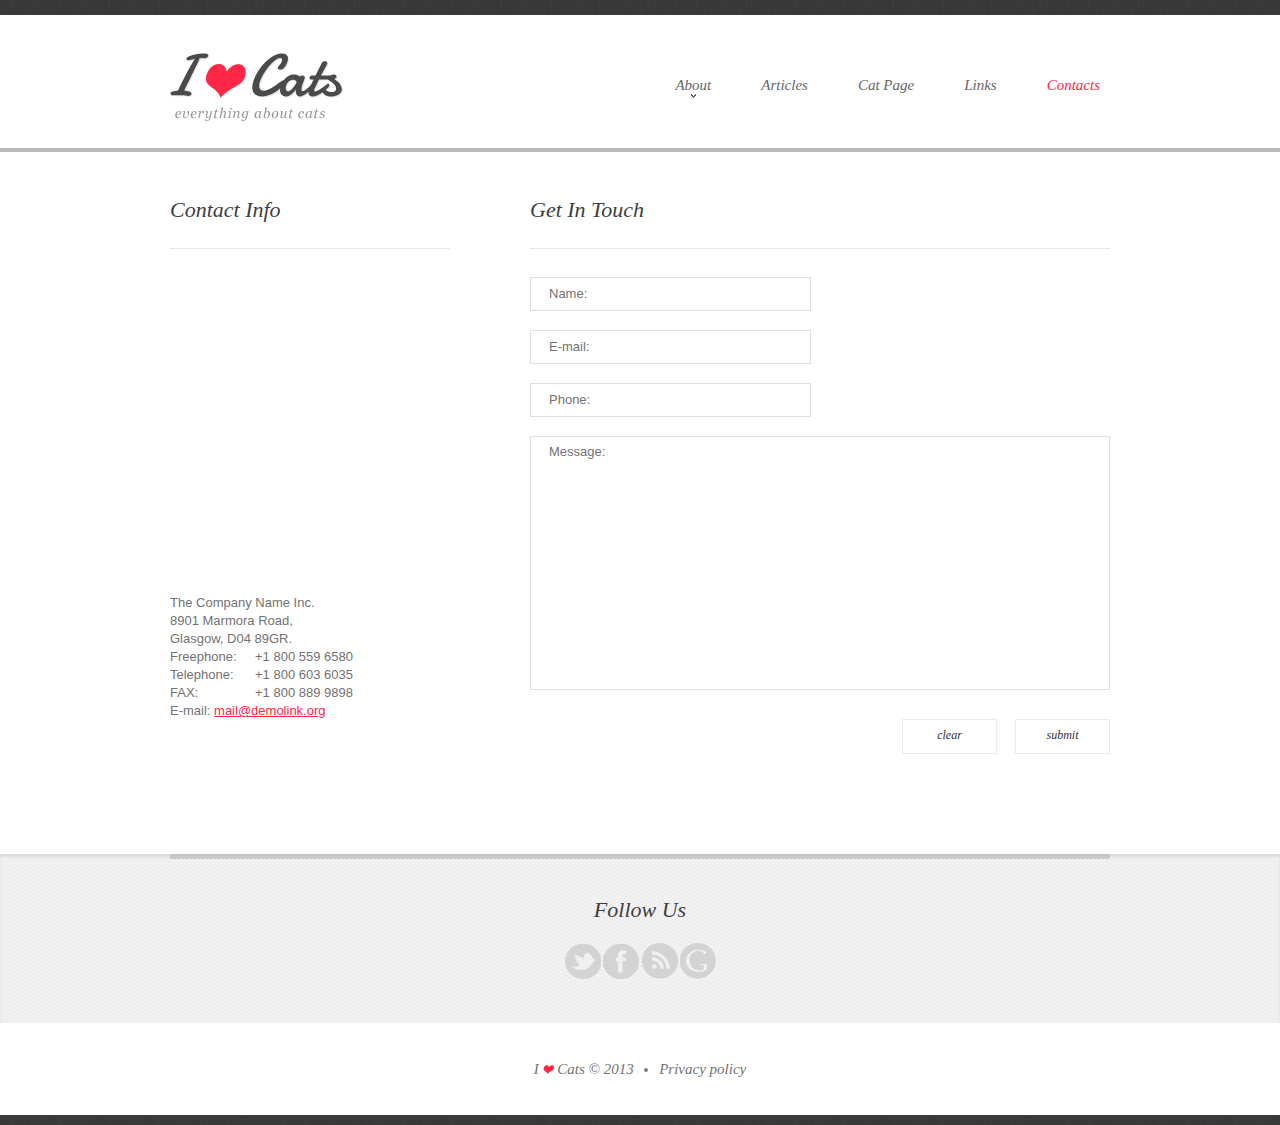
==== index-4.html @ cdccdc53 "Atualização Netlify" ====
<!DOCTYPE html>
<html lang="en">
     <head>
     <title>Contacts</title>
     <meta charset="utf-8">
     <meta name = "format-detection" content = "telephone=no" />
     <link rel="icon" href="images/favicon.ico">
     <link rel="shortcut icon" href="images/favicon.ico" />
     <link rel="stylesheet" href="css/style.css">
     <link rel="stylesheet" href="css/form.css">
     <script src="js/jquery.js"></script>
     <script src="js/jquery-migrate-1.1.1.js"></script>
     <script src="js/script.js"></script> 
     <script src="js/forms.js"></script> 
     <script src="js/jquery.ui.totop.js"></script>
     <script src="js/superfish.js"></script>
     <script src="js/jquery.equalheights.js"></script>
     <script src="js/jquery.mobilemenu.js"></script>
     <script src="js/jquery.easing.1.3.js"></script>

     <script>
        $(document).ready(function(){
          $().UItoTop({ easingType: 'easeOutQuart' });
        });   
     </script>
     <!--[if lt IE 8]>
       <div style=' clear: both; text-align:center; position: relative;'>
         <a href="http://windows.microsoft.com/en-US/internet-explorer/products/ie/home?ocid=ie6_countdown_bannercode">
           <img src="http://storage.ie6countdown.com/assets/100/images/banners/warning_bar_0000_us.jpg" border="0" height="42" width="820" alt="You are using an outdated browser. For a faster, safer browsing experience, upgrade for free today." />
         </a>
      </div>
    <![endif]-->
    <!--[if lt IE 9]>
      <script src="js/html5shiv.js"></script>
      <link rel="stylesheet" media="screen" href="css/ie.css">


    <![endif]-->
     </head>
     <body class="">
     <header> 

<!--==============================header=================================-->
 <div class="container_16">
  <div class="grid_16">
  
   <h1>
        <a href="index.html">
          <img src="images/logo.png" alt="Your Happy Family">
        </a>
      </h1>
       
         
      
  <div class="menu_block">

        <nav class="horizontal-nav full-width horizontalNav-notprocessed">
            <ul class="sf-menu">
                   <li><a href="index.html">About</a><ul>
                        <li><a href="#">history</a></li>
                        <li><a href="#">info</a></li>
                        <li><a href="#">news</a>
                          <ul>
                            <li><a href="#">fresh</a></li>
                            <li><a href="#">archive</a></li>
                          </ul>
                        </li>
                     </ul></li>
                   <li><a href="index-1.html">Articles</a></li>
                   <li><a href="index-2.html">Cat Page</a></li>
                   <li><a href="index-3.html">Links</a></li>
                   <li class="current"><a href="index-4.html">Contacts</a></li>
                 </ul>
              </nav>
            <div class="clear"></div>
      </div>
     <div class="clear"></div>

</div>
      
      </div>

</header>

<!--=======content================================-->
 <div class="content">
   <div class="container_16">
    <div class="grid_5">
      <h3>Contact Info</h3>
            <div class="map">
            <figure class="">
                          <iframe src="http://maps.google.com/maps?f=q&amp;source=s_q&amp;hl=en&amp;geocode=&amp;q=Brooklyn,+New+York,+NY,+United+States&amp;aq=0&amp;sll=37.0625,-95.677068&amp;sspn=61.282355,146.513672&amp;ie=UTF8&amp;hq=&amp;hnear=Brooklyn,+Kings,+New+York&amp;ll=40.649974,-73.950005&amp;spn=0.01628,0.025663&amp;z=14&amp;iwloc=A&amp;output=embed"></iframe>
               </figure>
              <address>
                            <dl>
                                <dt>The Company Name Inc.<br>
                                    8901 Marmora Road,<br>
                                    Glasgow, D04 89GR.
                                </dt>
                                <dd><span>Freephone:</span>+1 800 559 6580</dd>
                                <dd><span>Telephone:</span>+1 800 603 6035</dd>
                                <dd><span>FAX:</span>+1 800 889 9898</dd>
                                <dd>E-mail: <a href="#" class="link-1">mail@demolink.org</a></dd>
                            </dl>
                         </address>
                         
          </div>
    </div>
    <div class="grid_10 prefix_1">
      <h3>Get In Touch</h3>
      <form id="form">
      <form name="contact" method="POST" data-netlify="true">  
      <div class="success_wrapper">
      <div class="success">Contact form submitted!<br>
      <strong>We will be in touch soon.</strong> </div></div>
      <fieldset>
      <label class="name">
      <input type="text" value="Name:">
      <br class="clear">
      <span class="error error-empty">*This is not a valid name.</span><span class="empty error-empty">*This field is required.</span> </label>
      <label class="email">
      <input type="text" value="E-mail:">
      <br class="clear">
      <span class="error error-empty">*This is not a valid email address.</span><span class="empty error-empty">*This field is required.</span> </label>
      <label class="phone">
      <input type="tel" value="Phone:">
      <br class="clear">
      <span class="error error-empty">*This is not a valid phone number.</span><span class="empty error-empty">*This field is required.</span> </label>
      <label class="message">
      <textarea>Message:</textarea>
      <br class="clear">
      <span class="error">*The message is too short.</span> <span class="empty">*This field is required.</span> </label>
      <div class="clear"></div>
      <div class="btns"><a data-type="reset" class="btn">clear</a><a data-type="submit" class="btn">submit</a>
      <div class="clear"></div>
      </div></fieldset></form>
    </div>
   </div>
</div>
<!--==============================footer=================================-->

<footer>   
  <div class="f_top center">
      <div class="container_16">
        <div class="grid_16">
          <h4>Follow Us</h4>
          <div class="socials">
            <a href="#"></a>
            <a href="#"></a>
            <a href="#"></a>
            <a href="#"></a>
          </div>
        </div>
    </div>
  </div>
      <div class="copy">  
  <div class="container_16">
      <div class="grid_16">
     I <span></span> Cats &copy; 2013 <strong></strong> <a href="index-5.html">Privacy policy</a>
       </div>
    </div>
</div>  
</footer>
</body>
</html>
---- css/style.css ----
@import "reset.css";
@import "skeleton.css";
@import "superfish.css";




html {
	width: 100%;
}
a[href^="tel:"] {
 color: inherit;
 text-decoration: none;
}
* {
	-webkit-text-size-adjust: none;
}
body {
	font: 13px/18px  Arial, Helvetica, sans-serif;
	color: #727272;
	position: relative;
	min-width: 960px;
	padding-top: 15px;
	background: #eeeeee;
	background: url(../images/bg_body.png) 0 0 repeat #393939;
}

address {
	font-style: normal;
}

p {
	margin-bottom: 20px;
}


input {
	border-radius: 0 !important;
}

h1, h2, h3, h4, h5, h6 {
	font-family: Georgia, 'Times New Roman', Times, serif;
	color: #4b4b4b;
	font-style: italic;
	font-weight: normal;
}

h2 {
	font-size: 26px;
	line-height: 28px;
	color: #909090;
	margin-bottom: 27px;
}


h3 {
	font-size: 22px;
	line-height: 26px;
	color: #3e3e3e;
	border-bottom: 1px solid #e8e8e8;
	padding-bottom: 25px;
	padding-top: 49px;
	margin-bottom: 27px
}

h3.head1 {
	padding-top: 41px;
}

h4 {
font-size: 22px;
	line-height: 26px;
	color: #3e3e3e;
	padding-top: 43px;
}

.page1 h3 {
	margin-bottom: 28px
}

img {
	max-width: 100%;
}

strong {
	color: #5c5c5c;
}

ul {
	padding: 0;
	margin: 0;
	list-style: none;
}

ul.list.l1 {
	margin-top: -2px;
}

ul.list li{
	text-transform: uppercase;
	padding-left: 22px;
	background: url(../images/marker.png) 0 4px no-repeat;
	font-size: 11px;
}

ul.list li+li {
	margin-top: 8px;
}

a {
	text-decoration: none;
	color: inherit;
	outline: none;
	transition: 0.5s ease;
	-o-transition: 0.5s ease;
	-webkit-transition: 0.5s ease;
}

a:hover {
	color: #FE2745;
}

a.btn {
	color: #313131;
	display: inline-block;
	border: 1px solid #ececec;
	font: italic 12px/16px Georgia, 'Times New Roman', Times, serif;
	padding: 7px 19px 10px;
	margin-top: 26px;
	background-color: #fff;
}

a.btn:hover {
	background-color: #3C3C3C;
	color: #fff;
	border-color: #3C3C3C;
}


a.link1 {
	color: #fff;
	border-radius: 3px;
	display: inline-block;
	font: italic 12px/16px Georgia, 'Times New Roman', Times, serif;
	padding: 7px 19px 10px;
	margin-top: 37px;
	background-color: #474747;
}

a.link1:hover {
	background-color: #F5F5F5;
	color: #3C3C3C;
}

a.link2 {
		transition: 0s ease;
	-o-transition: 0s ease;
	-webkit-transition: 0s ease;
	display: inline-block;
	min-width: 9px;
	height: 20px;
	background: url(../images/link_arrow.png) 0 7px no-repeat;
}

a.link2:hover {
	background-position: right center;
}

a.link-1 {
	text-decoration: underline;
	color: #fe2745;
}

a.link-1:hover {
	color: #000;
}

/****classes****/

.mb0 {
	margin-bottom: 0px !important;
}
.m0 {
	margin: 0 !important;
}
.pad0 {
	padding: 0 !important;
}


.img_inner {
	max-width: 100%;
	margin-top: 2px;
	-moz-box-sizing: border-box;
	-webkit-box-sizing: border-box;
	-o-box-sizing: border-box;
	box-sizing: border-box;
	margin-bottom: 15px;
}

.fleft {
	float: left;
	width: auto !important;
	margin-right: 24px;
	margin-bottom: 0;
	margin-top: 2px;
}

.bt_1 {
	padding-bottom: 4px;
	overflow: hidden;
}

.oh {
	overflow: hidden;
}
.fright {
	float: right !important;
}
.upp {
	text-transform: uppercase;
}
.rel {
	position: relative;
	overflow: hidden;
}
.alright {
	text-align: right;
}
.center {
	text-align: center;
}
.wrapper, .extra_wrapper {
	overflow: hidden;
}
.clear {
	float: none !important;
	clear: both;
}

.pb0 {
	padding-bottom: 0 !important;
}


/*header*/

header {
	display: block;
	position: relative;
	z-index: 998;
	background:  #fff;
	padding-top: 38px;
	padding-bottom: 27px;
}

header:after {
	height: 4px;
	background-color: #bababa;
	content: '';
	position: absolute;
	display: block;
	left: 0;
	right: 0;
	bottom: -4px;
}

.page1 header:after {
	display: none;
}


header h1 {
	z-index: 910;
	float: left;
		text-align: center;
}
header h1 a {
	display: inline-block;
	overflow: hidden;
	width: 173px;
	height: 68px;
	text-indent: -999px;
	transition: 0s ease;
	-o-transition: 0s ease;
	-webkit-transition: 0s ease;
}
header h1 a img {
	display: block;
}

.col1 {
	color: #313131;
}

.page1_block {
	background-color: #fff;
	padding-top: 49px;
	padding-bottom: 65px;
}

.page1_block .grid_16 {
	font: italic 14px/22px Georgia, 'Times New Roman', Times, serif;
	color: #b9b9b9;
}

.page1_block img {
	margin-top: 51px;
}

.page1_block .title {
	border-bottom: 1px solid #e8e8e8;
	padding-top: 25px;
	padding-bottom: 17px;
	color: #444;
	margin-bottom: 19px;
	text-align: left;
	font: bold italic 18px/22px Georgia, 'Times New Roman', Times, serif;
}

.page1_block a.btn {
		padding: 7px 18px 10px 18px;

}

.kitten {
	padding-bottom: 15px;
	padding-top: 43px;
	background: url(../images/kitten_bg.jpg) center 0 no-repeat;
	font: bold 48px/55px Georgia, 'Times New Roman', Times, serif;
	color: #fff;
}

.kitten a{
	font-style: italic;
	font-size: 20px;
	display: inline-block;
	padding-right: 18px;
	margin-top: -5px;
	margin-right: 64px;
	background: url(../images/link_marker.png) right 25px no-repeat;

}

.kitten em {
	display: block;
	text-align: center;
}

.kitten span {
	display: inline-block;
}
/**Content**/

.content {
	padding-bottom: 100px;
	background: #fff;
}

 .page1 .content {
	padding-bottom: 71px;
}

.car_div {
	margin: 0 -5px;
}

.carousel1 {
	margin-top: -2px;
	cursor: default !important;
}

.carousel1 li {
	float: left;
	margin: 0 5px;
}

.carousel1 li a.gal {
	display: block;
}

a.gal {
	background: url(../images/magnify.png) center center no-repeat #3C3C3C;
}

a.gal img {
		transition: 0.5s ease;
	-o-transition: 0.5s ease;
	-webkit-transition: 0.5s ease;
}

a.gal:hover img{
	opacity: 0.5;
}

.carousel1 li a+a {
	margin-top: 11px;
}

a.next1,a.prev1 {
	width: 28px;
	height: 28px;
	display: block;
	float: right;
	background: url(../images/prevnext1.png) 0 0 no-repeat;
	margin-top: 19px;
	transition: 0s ease;
	-o-transition: 0s ease;
	-webkit-transition: 0s ease;


}

a.next1 {
	margin-left: 3px;
	background-position: right bottom;
}

a.prev1:hover {
	background-position: 0 bottom;
}

a.next1:hover {
	background-position: right 0;
}

.f1 {
	display: block;
	margin-top: -2px;
	margin-bottom: 17px;
}

.f1 figcaption {
	display: block;
}



.f1 figcaption a {
	display: block;
	background-color: #f5f5f5;
	padding-top: 1px;
	padding-bottom: 3px;
	font: italic 18px/48px Georgia, 'Times New Roman', Times, serif;
	color: #3c3c3c;
	text-align: center;
}

.f1 figcaption a:hover {
	background-color: #333;
	color: #fff;
}

.blog {
	overflow: hidden;
}

.blog .links {
	font-size: 11px;
	text-transform: uppercase;
	margin-bottom: 8px;
}

.text1 {
	color: #444444;
	font: bold italic 18px/24px Georgia, 'Times New Roman', Times, serif;
	margin-bottom: 14px;
}

.blog a.btn {
	margin-top: 27px;
}

.blog+.blog {
	margin-top: 29px;
}

.blog+.blog+.blog {
	margin-top: 28px;
}

.pad1 {
	padding-right: 5px;
}

p.text1 {
	margin-bottom: 11px;
}

.clear.cl1 {
	height: 25px;
}

.off1 {
	margin-top: -3px;
	margin-bottom: 12px !important;
}

.btn.bt1 {
	margin-top: 27px;
}

.block1 {
	margin: 0 -6px;
}

.block1 img {
	margin: 0 6px 10px;
	display: block;
	float: left;
}

.ulinks .text1{
	margin-bottom: 11px;
}

.ulinks ul.list {
	padding-top: 14px;
}

.ulinks .clear {
	height: 25px;
}

.priv .text1 
{
	margin-top: -3px;
	margin-bottom: 11px;
}

.priv {
	padding-bottom: 42px;
}

.priv p {
	padding-bottom: 3px;
}

.priv a.link-1 {
	position: relative;
	top: 18px;
}
/**Map**/

.map {
	margin-bottom: 0 !important;
	padding-top: 2px;
	padding-right: 0 !important;
	overflow: hidden;
}

.map figure {
	padding-top: 0px;
	float: none !important;
	display: block;
	width: 100%;
	margin-bottom: 17px;
	-moz-box-sizing: border-box;
	-webkit-box-sizing: border-box;
	-o-box-sizing: border-box;
	box-sizing: border-box;
}
.map figure iframe {
	width: 100%;
	height: 299px;
	max-width: 100%;
}
.map address {
	display: block;
}



.map address dd span {
	min-width: 85px;
	display: inline-block;
	text-align: left;
}

/**Footer**/

.f_top {
	background: url(../images/bot_bg.png) 0 0 repeat;
	box-shadow: inset 0 3px  3px  #dcdcdc;
	padding-bottom: 44px;
}

.f_top>div>div {
	background: url(../images/bg_footer.png) 0 0 repeat-x;
}

footer {
	display: block;
	margin-bottom: 10px;
}

.copy {
	text-align: center;
	background-color: #fff;
	font-size: 15px;
	font-family: 'Times New Roman', Times, serif;
	font-style: italic;
}

.socials {
	padding-top: 20px;
}

.socials a{
	display: inline-block;
	width: 36px;
	border-radius: 500px;
	height: 36px;
	margin-left: 1px;
	position: relative;
}

.socials a:before {
	background: url(../images/socials.png) 0 0 no-repeat;
	width: 36px;
	content: '';
	position: absolute;
	left: 0;
	top: 0;
	z-index: 999;
	height: 36px;
}

.socials a+a {
	margin-left: -1px;
}

.socials a+a:before {
	background-position: -39px 0;
}

.socials a+a+a:before {
	background-position: -78px 0;
}

.socials a+a+a+a:before {
	background-position: right 0;
}

.socials a:hover:after {
	width: 34px;
	z-index: 1;
	height: 34px;
	content: '';
	display: block;
	left: 1px;
	top: 1px;
	position: absolute;
	border-radius: 500px;
	background-color: #000;
}

.copy {
		padding: 37px 0;

}

.copy span {
	display: inline-block;
	background: url(../images/footer_logo.png) 0 1px no-repeat;
	width: 11px;
	margin-top: 3px;
	height: 11px;
}

.copy strong {
	display: inline-block;
	width: 4px;
	height: 4px;
	background-color: #7e7e7e;
	margin: 8px 7px 0;
	border-radius: 2px;
}

/**To Top**/

#toTop {
	display: none;
	text-decoration: none;
	position: fixed;
	bottom: 38px;
	left: 51%;
	margin-left: 500px;
	overflow: hidden;
	width: 41px;
	height: 41px;
	border: none;
	text-indent: -999px;
	z-index: 20;
	background: url(../images/totop.png) no-repeat left 0;
	transition: 0s ease;
	-o-transition: 0s ease;
	-webkit-transition: 0s ease;
}
#toTop:hover {
	outline: none;
	background-position: right 0;
}

@media only screen and (max-width: 1050px) {
	.camera_prev {
		left: 15px !important;
		margin-left: 0 !important;
	}

	.camera_next {
		margin-right: 0 !important;
		right: 15px !important;
	}
}
/*==================================RESPONSIVE LAYOUTS===============================================*/

@media only screen and (max-width: 995px) {
 body {
 min-width: 768px;
}


 .nowrap {
 white-space: normal;
}


 .map address {
 float: left;
 margin-right: 30px;
}

 .map address+address {
 	margin-top: 0;
 }
 .map figure,  .map figure iframe,  #form input,  #form textarea,  #form .success {
 width: 100% !important;
 float: none;
}
 #form .success {
 -moz-box-sizing: border-box;
 -webkit-box-sizing: border-box;
 -o-box-sizing: border-box;
 box-sizing: border-box;
}
 .map figure {
 height: auto !important;
}
 .extra_wrapper {
 overflow: visible;
}

.map figure {
	margin-bottom: 15px;
}

.block1 img {
	width: 104px;
}


}
@media only screen and (max-width: 767px) {
 body {
 min-width: 420px;
}

.block1 img {
	width: 100%;
	margin: 0 0 10px;
}

.block1 {
	margin: 0 !important;
}

.ulinks .clear {
	height: 0px;
}
.ulinks ul.list {
	margin-bottom: 25px;
}

.img_inner {
width: 100% !important;
float: none !important;
margin-right: 0 !important;
margin-bottom: 20px !important;
}

.kitten{
	font-size: 42px;
}

.img_inner img {
	width: 100%;
}

 header {
 position: relative;
}
 header h1 {
 	padding-top: 25px;
 margin-bottom: 10px;
 float: none;
 text-align: center;
}
 header h1 a {
 	width: auto;
 	display: inline-block;
 height: auto;
}
 header h1 a img {
}

 .map {
 	padding-right: 4px;
 }

 .map figure iframe {
 width: 100%;
 height: 300px;
}
 .map address {
 	margin-right: 0;
}

 .map address+address {
 	margin-left: 20px;
 }
 .content .noresize {
 width: auto !important;
 float: left !important;
 margin-right: 20px !important;
 margin-top: 4px !important;
}


 .img_inner {
 margin-top: 20px;
}

.page1 img {
	width: 100%;
}

}
@media only screen and (max-width: 479px) {
 body {
 min-width: 300px;
}

.kitten{
	font-size: 30px;
	line-height: 34px;
}

.kitten em a {
	line-height: 55px;
}

 .map address {
 	float: none;
 }

 .map address+address {
 	margin-left: 0px;
 	margin-top: 20px;
 }

 .map figure iframe {
 width: 100%;
 height: 200px;
}


}
---- css/form.css ----
/****Form****/

#form {
	padding-top: 1px;

}

#form input {
	color:#727272;
 	padding: 7px 18px 9px;
  	background: #fff;
	width: 100%;
	border: 1px solid #dfdfdf;
	height: 34px;
	float:left;
	font: 13px/18px Arial, Helvetica, sans-serif;
	box-sizing: border-box;
	-moz-box-sizing: border-box; /*Firefox 1-3*/
	-webkit-box-sizing: border-box; /* Safari */
}

#form textarea {
	color:#727272;
	border: 1px solid #dfdfdf;
 	padding: 6px 18px 9px;
	width: 100%;
	height: 254px;
	position: relative;
	resize:none;
	overflow: hidden;
	box-sizing: border-box;
	-moz-box-sizing: border-box; /*Firefox 1-3*/
	-webkit-box-sizing: border-box; /* Safari */
	float:left;
	font: 13px/18px Arial, Helvetica, sans-serif;
	margin: 0;
	
}
#form label {
	position:relative;
	display: block;
	min-height: 53px;
	width: 281px;
	clear: left;
	float: left;
}


.phone {
	margin-top: -1px;
	margin-bottom: 1px;
}

#form .error, #form .empty {
	color: #E02A05;
	display: none;
	font-size: 11px;
	line-height:14px;
	width:auto;
	position: absolute;
	z-index: 999;
	right: 5px;
	top: 9px;
	float:left;
}


#form .error-empty {
	display:none;
	float:left;
}

.btns {
	position:relative;
	padding-top: 29px;
	text-align: right;
}





.content .btns a.btn {
	margin: 0 !important;
	cursor: pointer;
	min-width: 55px;
	text-align: center;
}


.content .btns a.btn+a.btn {
	margin-right: 0;
	margin-left: 18px !important;
}
.phone {
	position: relative;
	top: 1px;
}



#form .message {
	width: 100%;
	position: relative;
}



.message br {
	height: 0;
	line-height: 0;
}

#form .success {
	display: none;
	position: absolute;
	width: 281px;
	background: #fff;
	border: 1px solid #dfdfdf;
	text-align: center;
	padding: 20px 10px;
	z-index: 999;
	box-sizing: border-box;
	-moz-box-sizing: border-box; /*Firefox 1-3*/
	-webkit-box-sizing: border-box; /* Safari */
}


.success_wrapper {
	position: relative;	
}

@media only screen and (max-width: 995px) {

#form {
	padding-top: 0;	
}


#form label {
	float: none !important;	
	width: 100%;
}

#form input {
	margin-bottom: 10px;
}

#form label.message {
	width: 100% !important;
}

#form .success {
	width: 100%;
}

.btns {
	padding-right: 0;
}

#form label.email {
	width: 100%;
	margin: 0;
}

.map figure {
	width: 450px !important;
	float: left !important;
	margin-right: 20px !important;
}

}

@media only screen and (max-width: 767px) {
  .map {
	margin-bottom: 25px;
}

.map figure {
	width: 100% !important;
	float: none !important;
	margin-right: 0px !important;
}
  .btns {
		padding-bottom: 0;  
  }
  
  #form textarea {
		height: 300px !important; 
  }

   #form {
 	padding-right: 0;
 }
  
}
@media only screen and (max-width: 479px) {

  #form textarea {
		height: 200px !important;  
  }
}
---- css/ie.css ----
.socials a:hover:after {display: none;}
.carousel1 li .box img {
	behavior:url(js/PIE.htc);
	position: relative;
	border-radius: 3px 3px 0 0;
}


.camera_prev:hover, .camera_next:hover, .socials a:hover {
	filter:progid:DXImageTransform.Microsoft.Alpha(opacity=50);
}
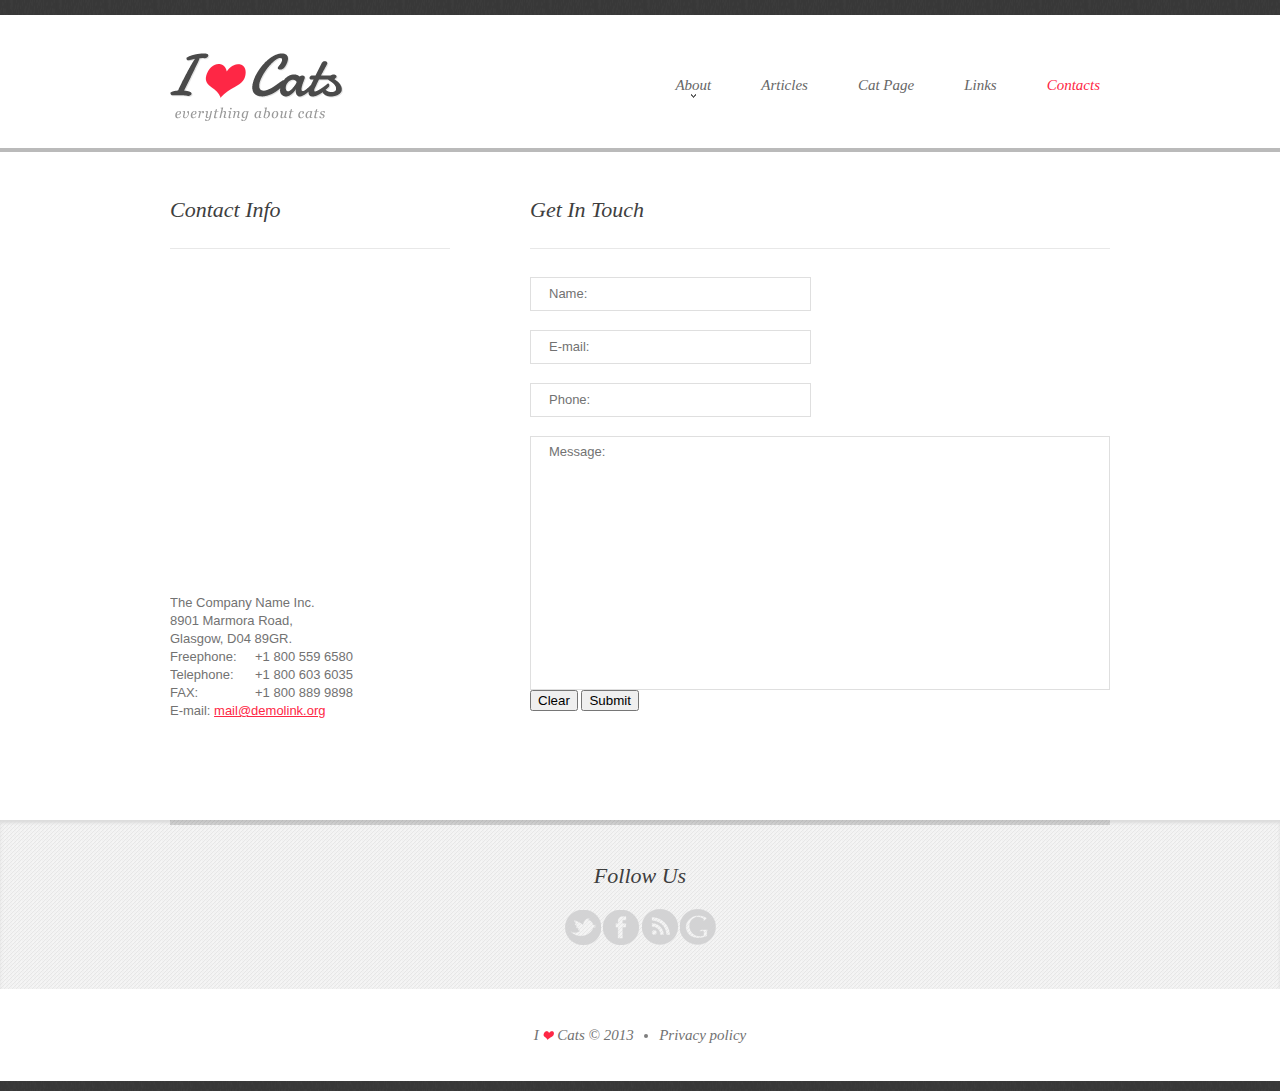
==== commit e9600c66: "Teste para submissão Netlify" ====
--- a/index-4.html
+++ b/index-4.html
@@ -131,12 +131,16 @@
       <br class="clear">
       <span class="error">*The message is too short.</span> <span class="empty">*This field is required.</span> </label>
       <div class="clear"></div>
-      <div class="btns"><a data-type="reset" class="btn">clear</a><a data-type="submit" class="btn">submit</a>
+      <button type="reset" class="btn">Clear</button>
+      <button type="submit" class="btn">Submit</button>
+      <div class="clear"></div>
       <div class="clear"></div>
       </div></fieldset></form>
     </div>
    </div>
 </div>
+
+
 <!--==============================footer=================================-->
 
 <footer>   
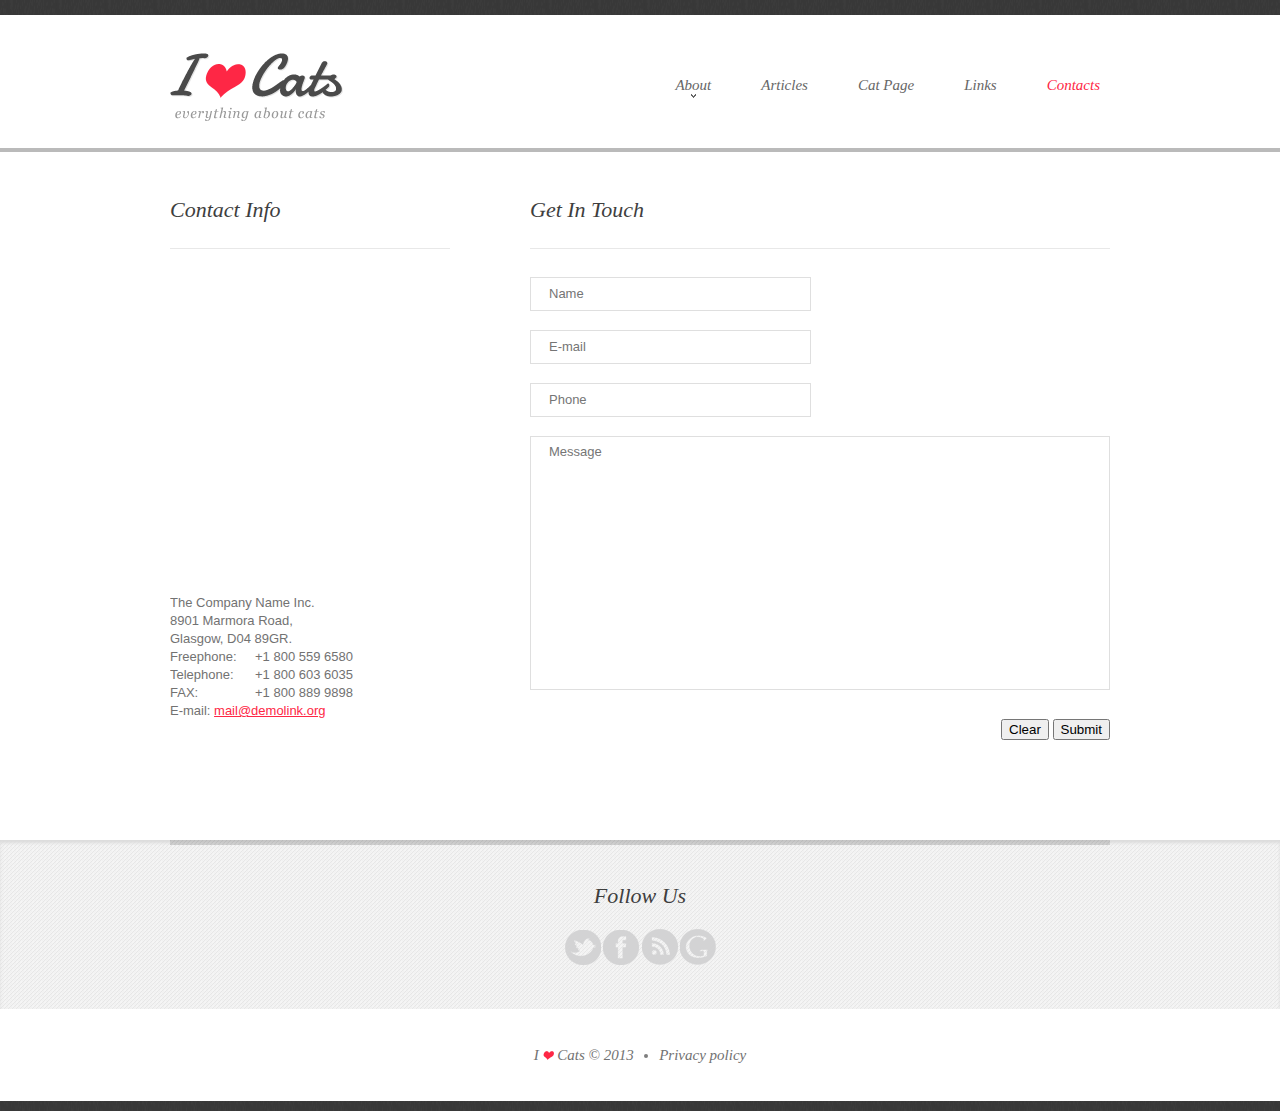
==== commit aafb7b43: "Design Alterado do Codigo" ====
--- a/index-4.html
+++ b/index-4.html
@@ -109,32 +109,37 @@
     <div class="grid_10 prefix_1">
       <h3>Get In Touch</h3>
       <form id="form">
-      <form name="contact" method="POST" data-netlify="true">  
-      <div class="success_wrapper">
-      <div class="success">Contact form submitted!<br>
-      <strong>We will be in touch soon.</strong> </div></div>
-      <fieldset>
-      <label class="name">
-      <input type="text" value="Name:">
-      <br class="clear">
-      <span class="error error-empty">*This is not a valid name.</span><span class="empty error-empty">*This field is required.</span> </label>
-      <label class="email">
-      <input type="text" value="E-mail:">
-      <br class="clear">
-      <span class="error error-empty">*This is not a valid email address.</span><span class="empty error-empty">*This field is required.</span> </label>
-      <label class="phone">
-      <input type="tel" value="Phone:">
-      <br class="clear">
-      <span class="error error-empty">*This is not a valid phone number.</span><span class="empty error-empty">*This field is required.</span> </label>
-      <label class="message">
-      <textarea>Message:</textarea>
-      <br class="clear">
-      <span class="error">*The message is too short.</span> <span class="empty">*This field is required.</span> </label>
-      <div class="clear"></div>
-      <button type="reset" class="btn">Clear</button>
-      <button type="submit" class="btn">Submit</button>
-      <div class="clear"></div>
-      <div class="clear"></div>
+        <form id="form" name="contact" method="POST" data-netlify="true">
+          <div class="success_wrapper">
+            <div class="success">Contact form submitted!<br>
+              <strong>We will be in touch soon.</strong> </div>
+          </div>
+          <fieldset>
+            <label class="name">
+              <input type="text" name="name" placeholder="Name" required>
+              <br class="clear">
+              <span class="error error-empty">*This is not a valid name.</span><span class="empty error-empty">*This field is required.</span> </label>
+            <label class="email">
+              <input type="email" name="email" placeholder="E-mail" required>
+              <br class="clear">
+              <span class="error error-empty">*This is not a valid email address.</span><span class="empty error-empty">*This field is required.</span> </label>
+            <label class="phone">
+              <input type="tel" name="phone" placeholder="Phone" required>
+              <br class="clear">
+              <span class="error error-empty">*This is not a valid phone number.</span><span class="empty error-empty">*This field is required.</span> </label>
+            <label class="message">
+              <textarea name="message" placeholder="Message" required></textarea>
+              <br class="clear">
+              <span class="error">*The message is too short.</span> <span class="empty">*This field is required.</span> </label>
+            <div class="clear"></div>
+            <div class="btns">
+              <button type="reset" class="btn">Clear</button>
+              <button type="submit" class="btn">Submit</button>
+              <div class="clear"></div>
+            </div>
+          </fieldset>
+        </form>
+        
       </div></fieldset></form>
     </div>
    </div>
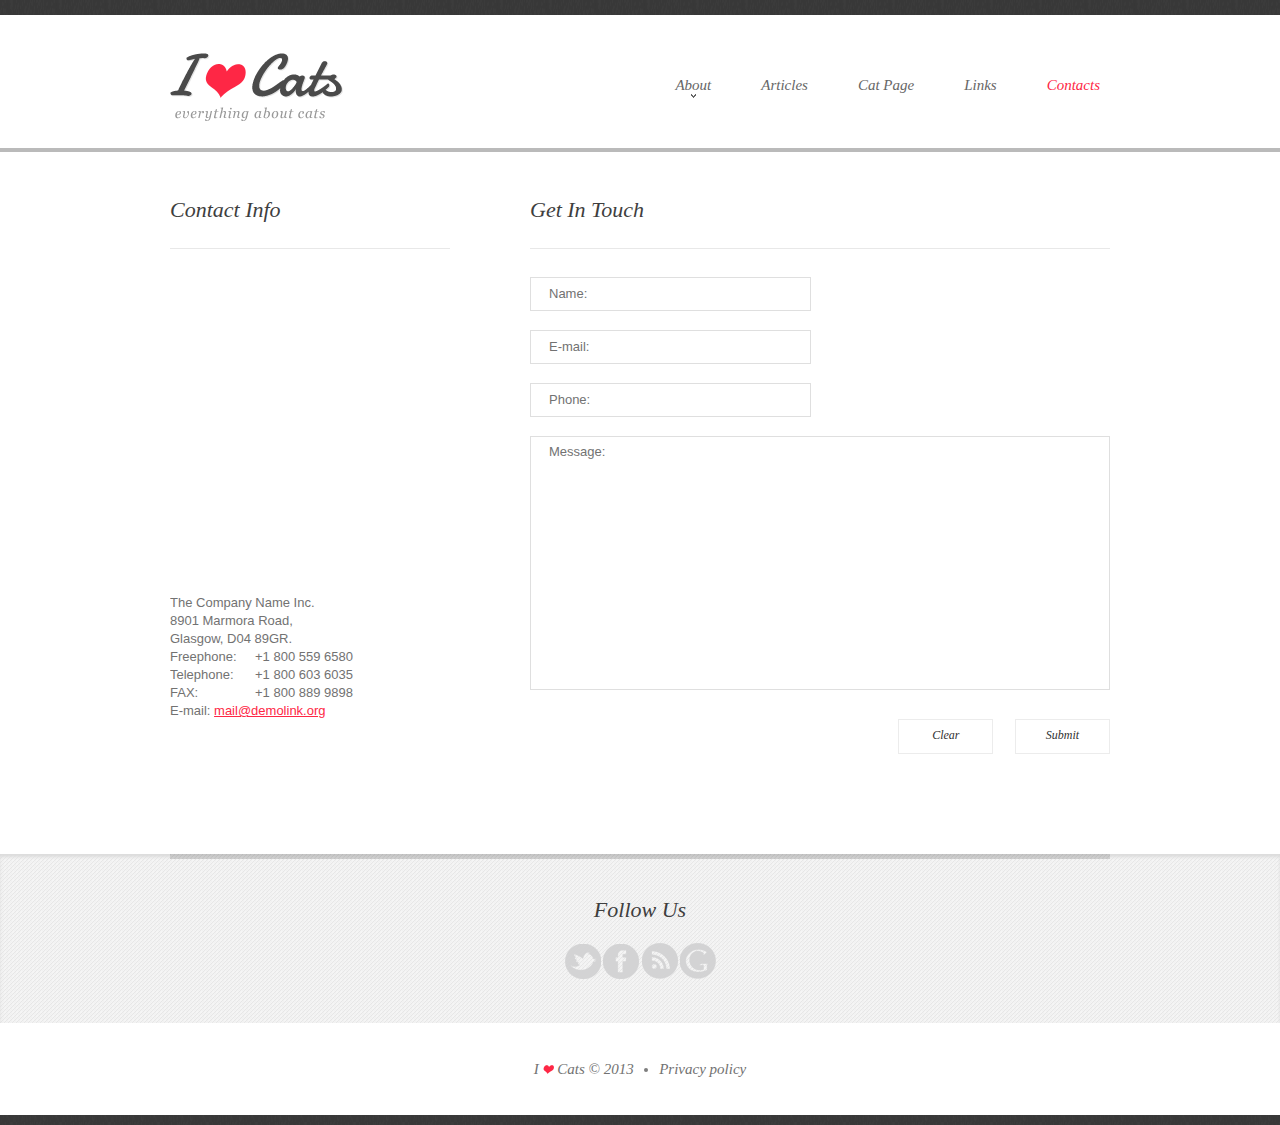
==== commit 757af702: "Alteração via IA" ====
--- a/index-4.html
+++ b/index-4.html
@@ -109,37 +109,34 @@
     <div class="grid_10 prefix_1">
       <h3>Get In Touch</h3>
       <form id="form">
-        <form id="form" name="contact" method="POST" data-netlify="true">
-          <div class="success_wrapper">
-            <div class="success">Contact form submitted!<br>
-              <strong>We will be in touch soon.</strong> </div>
-          </div>
-          <fieldset>
-            <label class="name">
-              <input type="text" name="name" placeholder="Name" required>
-              <br class="clear">
-              <span class="error error-empty">*This is not a valid name.</span><span class="empty error-empty">*This field is required.</span> </label>
-            <label class="email">
-              <input type="email" name="email" placeholder="E-mail" required>
-              <br class="clear">
-              <span class="error error-empty">*This is not a valid email address.</span><span class="empty error-empty">*This field is required.</span> </label>
-            <label class="phone">
-              <input type="tel" name="phone" placeholder="Phone" required>
-              <br class="clear">
-              <span class="error error-empty">*This is not a valid phone number.</span><span class="empty error-empty">*This field is required.</span> </label>
-            <label class="message">
-              <textarea name="message" placeholder="Message" required></textarea>
-              <br class="clear">
-              <span class="error">*The message is too short.</span> <span class="empty">*This field is required.</span> </label>
-            <div class="clear"></div>
-            <div class="btns">
-              <button type="reset" class="btn">Clear</button>
-              <button type="submit" class="btn">Submit</button>
-              <div class="clear"></div>
-            </div>
-          </fieldset>
-        </form>
-        
+      <form name="contact" method="POST" data-netlify="true">  
+      <div class="success_wrapper">
+      <div class="success">Contact form submitted!<br>
+      <strong>We will be in touch soon.</strong> </div></div>
+      <fieldset>
+      <label class="name">
+      <input type="text" value="Name:">
+      <br class="clear">
+      <span class="error error-empty">*This is not a valid name.</span><span class="empty error-empty">*This field is required.</span> </label>
+      <label class="email">
+      <input type="text" value="E-mail:">
+      <br class="clear">
+      <span class="error error-empty">*This is not a valid email address.</span><span class="empty error-empty">*This field is required.</span> </label>
+      <label class="phone">
+      <input type="tel" value="Phone:">
+      <br class="clear">
+      <span class="error error-empty">*This is not a valid phone number.</span><span class="empty error-empty">*This field is required.</span> </label>
+      <label class="message">
+      <textarea>Message:</textarea>
+      <br class="clear">
+      <span class="error">*The message is too short.</span> <span class="empty">*This field is required.</span> </label>
+      <div class="clear"></div>
+      <div class="btns">
+        <a data-type="reset" class="btn">Clear</a>
+        <a data-type="submit" class="btn">Submit</a>
+      </div>
+      
+      <div class="clear"></div>
       </div></fieldset></form>
     </div>
    </div>
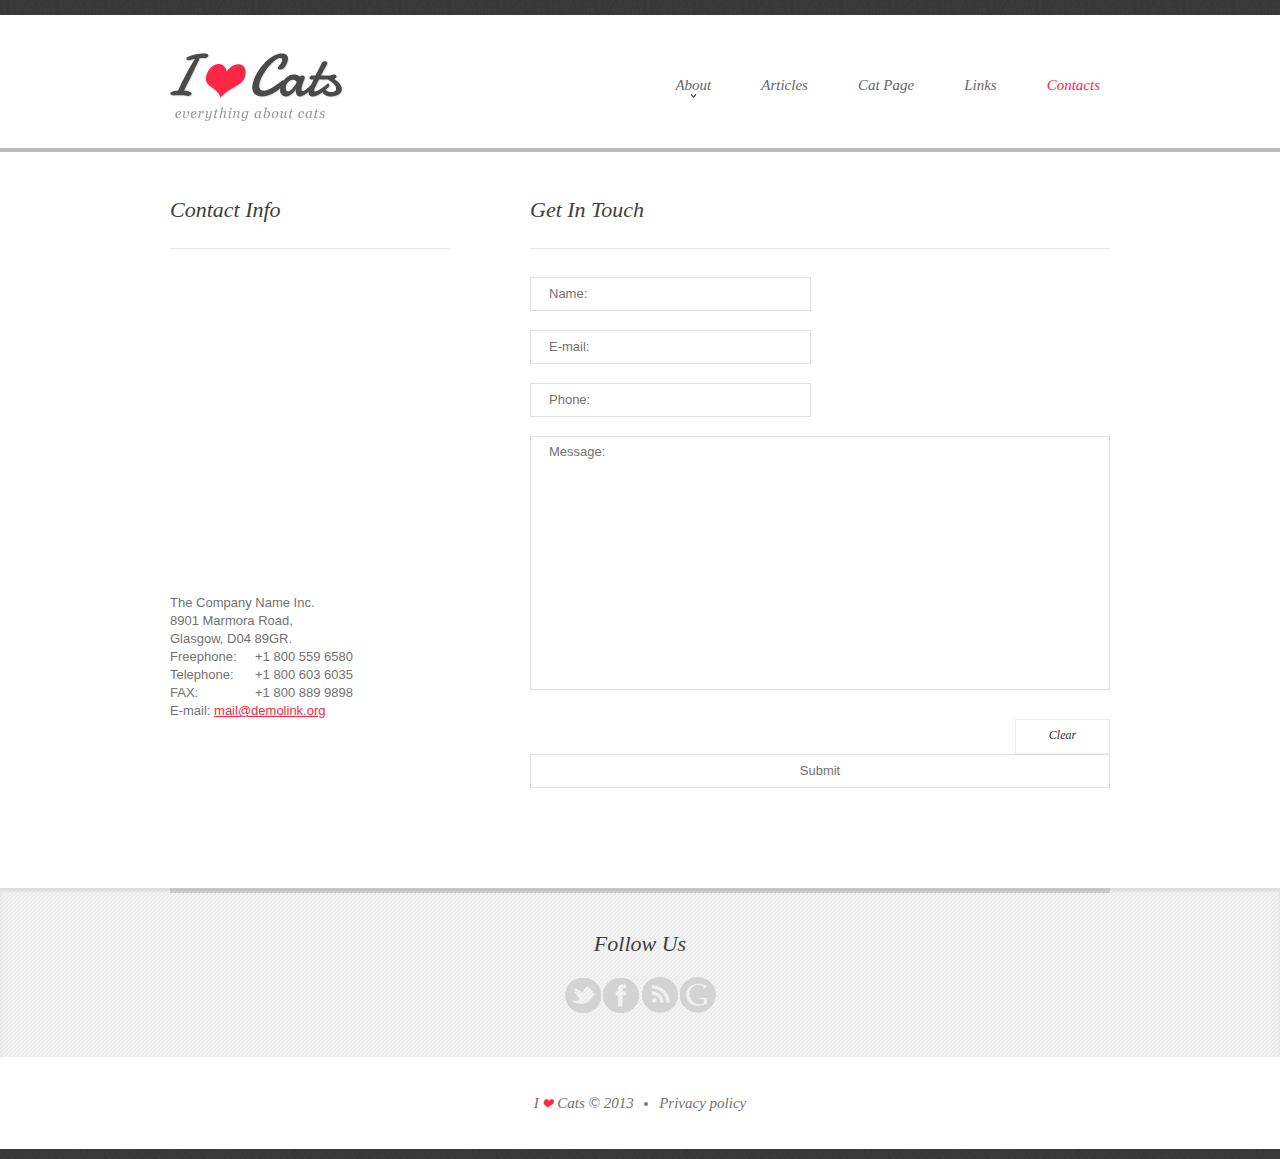
==== commit 45b45ec4: "Tentaiva por IA com Bard" ====
--- a/index-4.html
+++ b/index-4.html
@@ -108,8 +108,7 @@
     </div>
     <div class="grid_10 prefix_1">
       <h3>Get In Touch</h3>
-      <form id="form">
-      <form name="contact" method="POST" data-netlify="true">  
+      <form id="form" method="POST" data-netlify="true">  
       <div class="success_wrapper">
       <div class="success">Contact form submitted!<br>
       <strong>We will be in touch soon.</strong> </div></div>
@@ -133,11 +132,12 @@
       <div class="clear"></div>
       <div class="btns">
         <a data-type="reset" class="btn">Clear</a>
-        <a data-type="submit" class="btn">Submit</a>
+        <input type="submit" id="submit" class="btn" value="Submit">
       </div>
       
       <div class="clear"></div>
       </div></fieldset></form>
+
     </div>
    </div>
 </div>
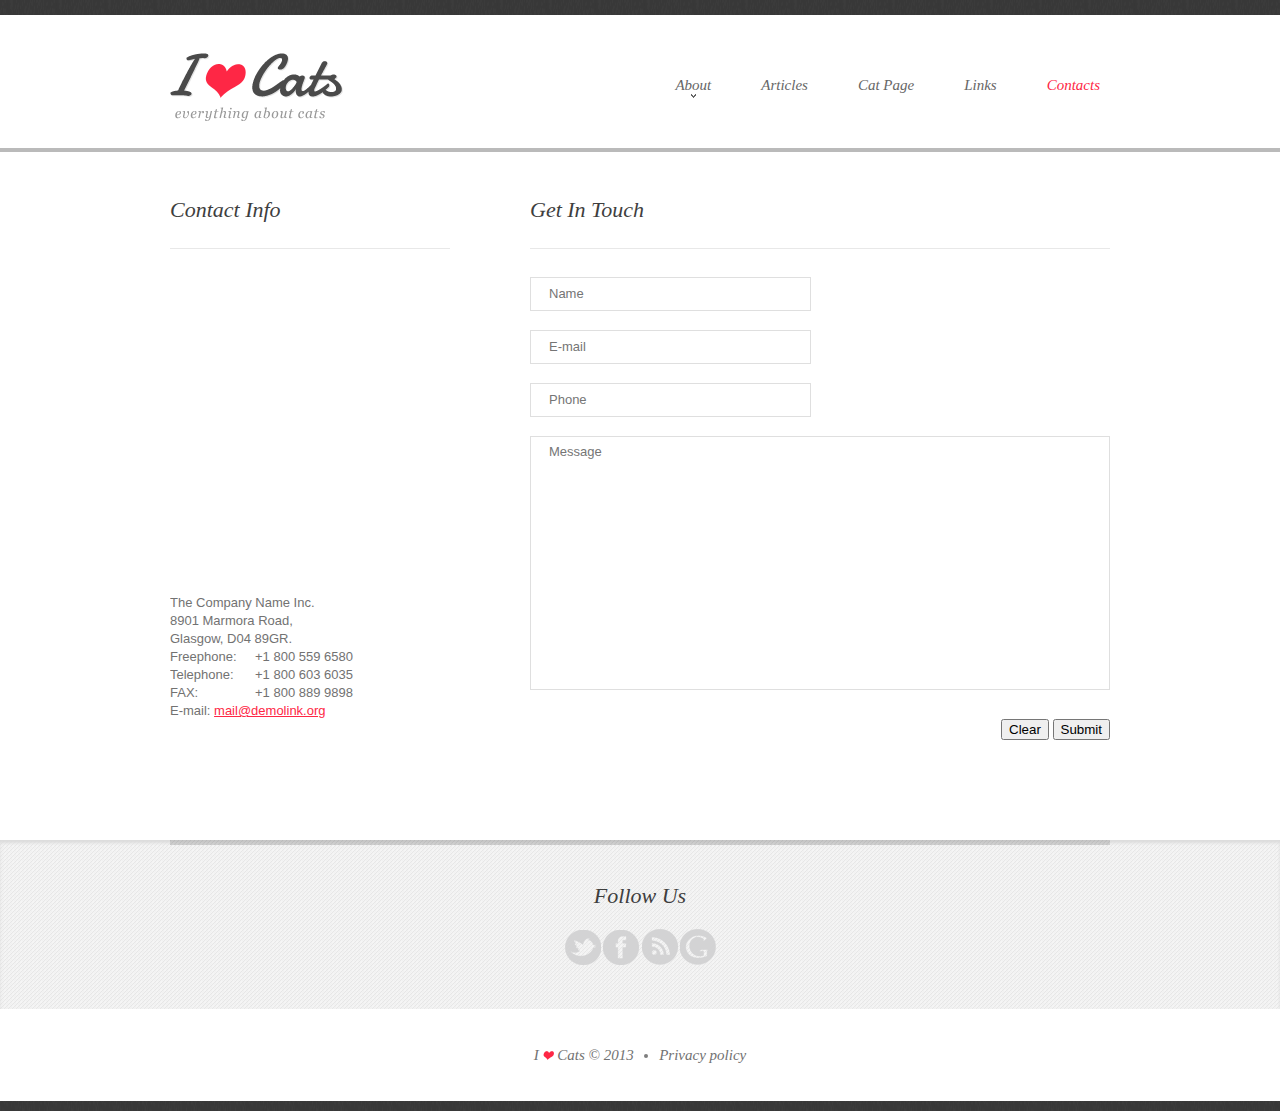
==== commit 68ef703c: "Tentativa por IA ChatGPT 3.5 Netlify" ====
--- a/index-4.html
+++ b/index-4.html
@@ -108,35 +108,45 @@
     </div>
     <div class="grid_10 prefix_1">
       <h3>Get In Touch</h3>
-      <form id="form" method="POST" data-netlify="true">  
-      <div class="success_wrapper">
-      <div class="success">Contact form submitted!<br>
-      <strong>We will be in touch soon.</strong> </div></div>
-      <fieldset>
-      <label class="name">
-      <input type="text" value="Name:">
-      <br class="clear">
-      <span class="error error-empty">*This is not a valid name.</span><span class="empty error-empty">*This field is required.</span> </label>
-      <label class="email">
-      <input type="text" value="E-mail:">
-      <br class="clear">
-      <span class="error error-empty">*This is not a valid email address.</span><span class="empty error-empty">*This field is required.</span> </label>
-      <label class="phone">
-      <input type="tel" value="Phone:">
-      <br class="clear">
-      <span class="error error-empty">*This is not a valid phone number.</span><span class="empty error-empty">*This field is required.</span> </label>
-      <label class="message">
-      <textarea>Message:</textarea>
-      <br class="clear">
-      <span class="error">*The message is too short.</span> <span class="empty">*This field is required.</span> </label>
-      <div class="clear"></div>
-      <div class="btns">
-        <a data-type="reset" class="btn">Clear</a>
-        <input type="submit" id="submit" class="btn" value="Submit">
-      </div>
+      <form id="form" name="contact" method="POST" data-netlify="true">
+        <div class="success_wrapper">
+          <div class="success" style="display:none;">Contact form submitted!<br>
+            <strong>We will be in touch soon.</strong> </div>
+        </div>
+        <fieldset>
+          <label class="name">
+            <input type="text" name="name" placeholder="Name" required>
+            <br class="clear">
+            <span class="error error-empty">*This is not a valid name.</span><span class="empty error-empty">*This field is required.</span> </label>
+          <label class="email">
+            <input type="email" name="email" placeholder="E-mail" required>
+            <br class="clear">
+            <span class="error error-empty">*This is not a valid email address.</span><span class="empty error-empty">*This field is required.</span> </label>
+          <label class="phone">
+            <input type="tel" name="phone" placeholder="Phone" required>
+            <br class="clear">
+            <span class="error error-empty">*This is not a valid phone number.</span><span class="empty error-empty">*This field is required.</span> </label>
+          <label class="message">
+            <textarea name="message" placeholder="Message" required></textarea>
+            <br class="clear">
+            <span class="error">*The message is too short.</span> <span class="empty">*This field is required.</span> </label>
+          <div class="clear"></div>
+          <div class="btns">
+            <button type="reset" class="btn">Clear</button>
+            <button type="submit" class="btn" onclick="showSuccessMessage()">Submit</button>
+            <div class="clear"></div>
+          </div>
+        </fieldset>
+      </form>
       
-      <div class="clear"></div>
-      </div></fieldset></form>
+      <script>
+        function showSuccessMessage() {
+          var successMessage = document.querySelector(".success");
+          successMessage.style.display = "block";
+        }
+      </script>
+      
+              
 
     </div>
    </div>
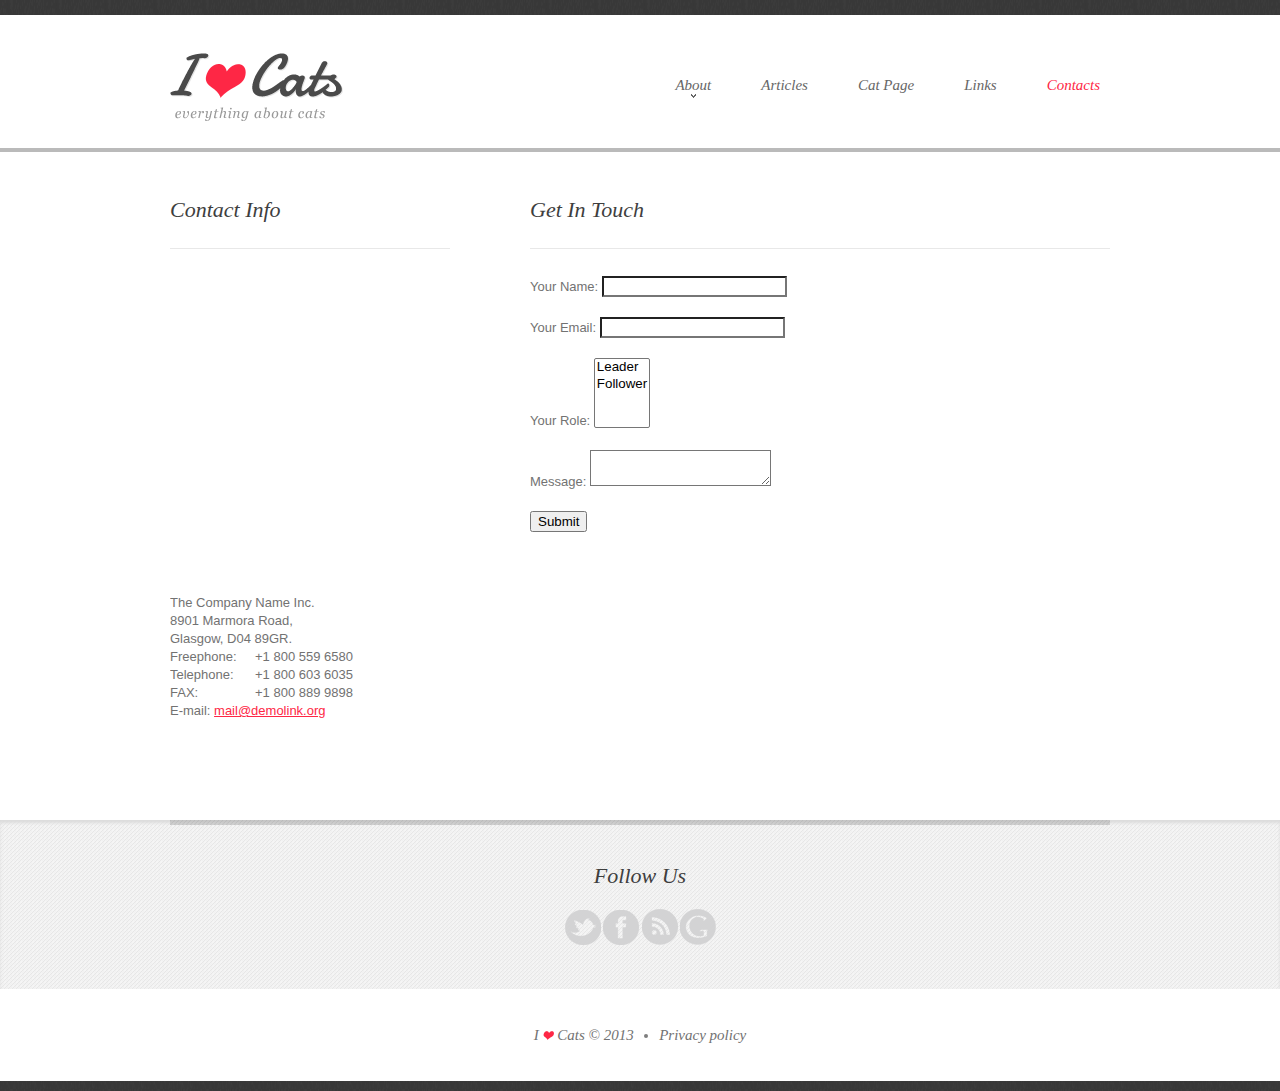
==== commit 27d71670: "Padrão Netlify" ====
--- a/index-4.html
+++ b/index-4.html
@@ -108,36 +108,28 @@
     </div>
     <div class="grid_10 prefix_1">
       <h3>Get In Touch</h3>
-      <form id="form" name="contact" method="POST" data-netlify="true">
-        <div class="success_wrapper">
-          <div class="success" style="display:none;">Contact form submitted!<br>
-            <strong>We will be in touch soon.</strong> </div>
-        </div>
-        <fieldset>
-          <label class="name">
-            <input type="text" name="name" placeholder="Name" required>
-            <br class="clear">
-            <span class="error error-empty">*This is not a valid name.</span><span class="empty error-empty">*This field is required.</span> </label>
-          <label class="email">
-            <input type="email" name="email" placeholder="E-mail" required>
-            <br class="clear">
-            <span class="error error-empty">*This is not a valid email address.</span><span class="empty error-empty">*This field is required.</span> </label>
-          <label class="phone">
-            <input type="tel" name="phone" placeholder="Phone" required>
-            <br class="clear">
-            <span class="error error-empty">*This is not a valid phone number.</span><span class="empty error-empty">*This field is required.</span> </label>
-          <label class="message">
-            <textarea name="message" placeholder="Message" required></textarea>
-            <br class="clear">
-            <span class="error">*The message is too short.</span> <span class="empty">*This field is required.</span> </label>
-          <div class="clear"></div>
-          <div class="btns">
-            <button type="reset" class="btn">Clear</button>
-            <button type="submit" class="btn" onclick="showSuccessMessage()">Submit</button>
-            <div class="clear"></div>
-          </div>
-        </fieldset>
+      <form name="contact" method="POST" data-netlify="true">
+        <p>
+          <label>Your Name: <input type="text" name="name" /></label>
+        </p>
+        <p>
+          <label>Your Email: <input type="email" name="email" /></label>
+        </p>
+        <p>
+          <label>Your Role: <select name="role[]" multiple>
+            <option value="leader">Leader</option>
+            <option value="follower">Follower</option>
+          </select></label>
+        </p>
+        <p>
+          <label>Message: <textarea name="message"></textarea></label>
+        </p>
+        <p>
+         <button type="submit" class="btn" onclick="showSuccessMessage()">Submit</button>
+
+        </p>
       </form>
+      
       
       <script>
         function showSuccessMessage() {
